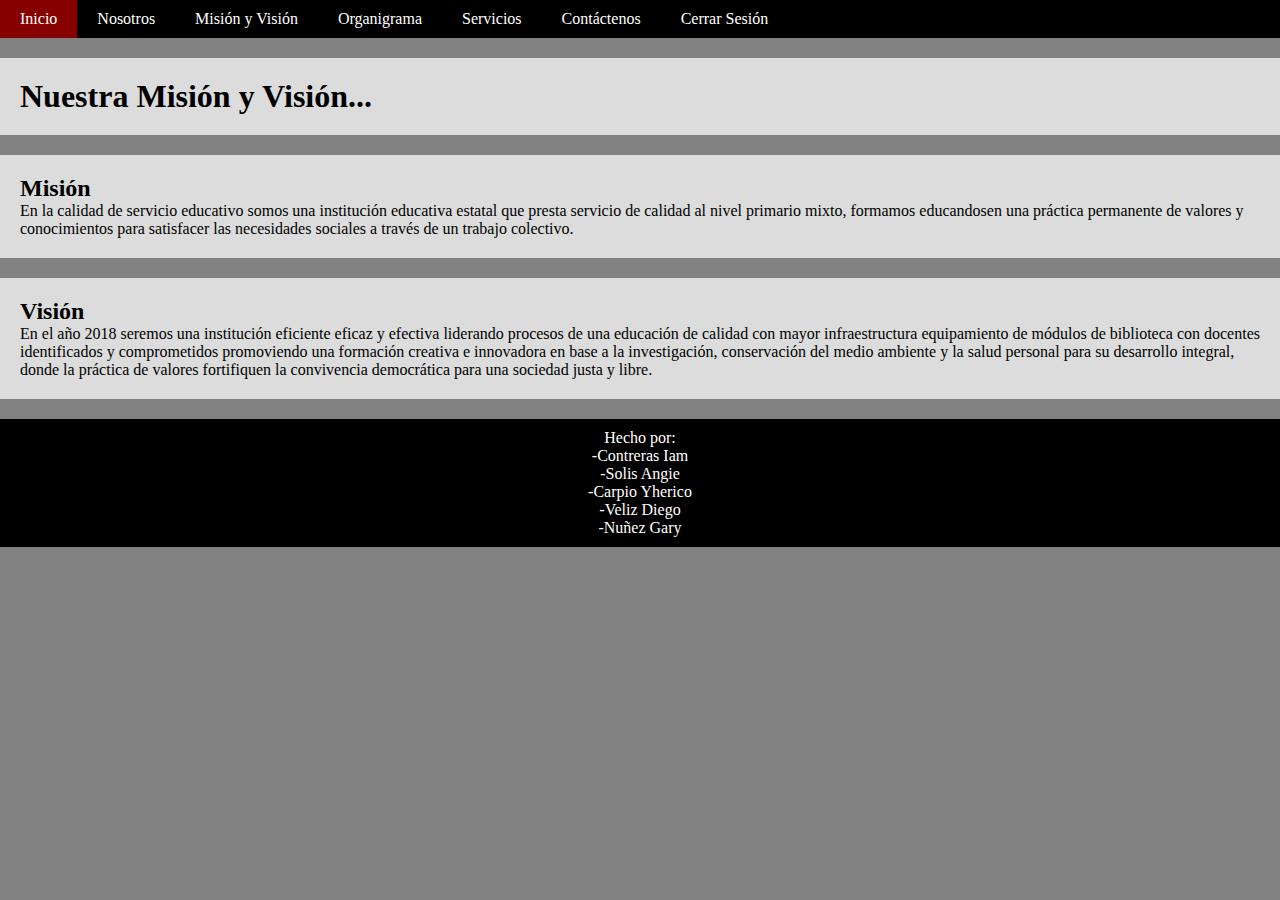
==== war/mision.html @ 2b0e5782 "Proyecto pw2 Laboratorio" ====
<!DOCTYPE html>
<html>
<head>
<meta charset="utf-8">
<title>Visión y Misión</title>
<meta name="viewport"
	content="width=device-width, user - scalable=no, initial-scale=1.0, maximum-scale=1.0, minimum-scale=1.0">
<link rel="shortcut icon" type="image/x-icon" href="favicon.ico">


<link rel="stylesheet" href="style.css">
</head>
<body>
	<header>
		<nav>
			<ul>
				<li><a href="principal.html">Inicio</a></li>
				<li><a href="nosotros.html">Nosotros</a></li>
				<li><a href="mision.html">Misión y Visión</a></li>
				<li><a href="organigrama.html">Organigrama</a></li>
				<li><a href="servicios.html">Servicios</a></li>
				<li><a href="contactenos.html">Contáctenos</a></li>
				<li><a href="index.html">Cerrar Sesión</a></li>
			</ul>
		</nav>

	</header>
	<section class="main row">
		<section class="articles">
			<div class="col-xs-12 col-sm-12 col-md-12 col-lg-12">
				<article>
					<h1>Nuestra Misión y Visión...</h1>
				</article>
				<article>
					<h2>Misión</h2>
					<p>En la calidad de servicio educativo somos una institución
						educativa estatal que presta servicio de calidad al nivel primario
						mixto, formamos educandosen una práctica permanente de valores y
						conocimientos para satisfacer las necesidades sociales a través de
						un trabajo colectivo.</p></article>


					<article>
						<h2>Visión</h2>
						<p>En el año 2018 seremos una institución eficiente eficaz y
							efectiva liderando procesos de una educación de calidad con mayor
							infraestructura equipamiento de módulos de biblioteca con
							docentes identificados y comprometidos promoviendo una formación
							creativa e innovadora en base a la investigación, conservación
							del medio ambiente y la salud personal para su desarrollo
							integral, donde la práctica de valores fortifiquen la convivencia
							democrática para una sociedad justa y libre.</p>
					</article>

				</article>

			</div>
		</section>



		<footer>
			<p>
				Hecho por:<br>-Contreras Iam<br>-Solis Angie<br>-Carpio
				Yherico<br>-Veliz Diego<br>-Nuñez Gary
			</p>
		</footer>
	</section>
</body>
</html>
---- war/style.css ----
*{
	margin: 0;
	padding: 0;
}
body{
	background: #818181;
}
.logotipo{
	float: left;
	width: 4.5%;
	padding-top: 0;
	margin-top: 0;
}

img{
	padding-left: 7%;
	padding-top: 0px;
}
header{
	background: #000;
	width: 100%;
	margin: 20px auto;
	margin-top: 0px;
}
.main, footer{
	width: 100%;
	margin: 20px auto;
}
header nav{
	background: #000;
	width: 95.5%;
	overflow: hidden;
}
header nav ul{
	list-style: none;

}
header nav ul li{
	float: left;
}
header nav ul li a{
	padding: 10px 20px;
	display: block;
	text-decoration: none;
	color: #fff;
}
header nav ul li a:hover{
	background: #860000;
}
.main .articles{
	width: 100%;
	margin-right: 1.5%;
	float: left;
}
.main .articles article{
	padding: 20px;
	background: #DCDCDC;
	margin-bottom: 20px;
}
aside{
	width: 30%;
	background: #860000;
	color:#ccc;
	float: left;
	padding: 20px;
	box-sizing: border-box;
}
footer{
	background: #000;
	color: #fff;
	clear: both;
	padding: 10px 0px;
	text-align: center;
	margin-top: 0%;
	margin-bottom: 0;
}
form{
	width: 85%;
	padding: 20px;
	height: auto;
	margin: auto;
}

label{
	font-size: 15px;
	display: block;
	width: 100%;
	font-weight:bold;
}
input,select{
	margin-bottom: 20px;
	width: 100%;
	padding: 10px;
	box-sizing: border-box;
	border: 1px solid #ccc;
}
input:focus{
	border: 1px solid #1668c4;
}
input[type="submit"],input[type="reset"]{
	margin-bottom: 0px;
	background: #000;
	color:#fff;
	border: none;
	width: 48.5%;
	display: inline;
	font-weight:bold;
}
input[type="submit"]:hover,input[type="reset"]:hover{
	background: #ccc;
	color: #000;
	cursor: pointer;
}




#botonera {
	width: 100%;
	height: 30px;
	margin: 0 auto;
	background: url(img/boton-menu3.jpg) repeat-x; }

.boton {
	width: 19.88%;
	height: 30px;
	float: left;
	text-align: center;
	margin-left: 1px;
	background: url(img/boton-menu.jpg) repeat-x;
	font-weight: bold;
	font-size: 75%;
	line-height: 30px; }

	.boton:hover { background: url(img/boton-menu2.jpg) repeat-x; }

	.boton a {
		color: white;
		text-decoration: none;
		display: block; }

		.boton a:hover { color: black; }

	/*	Desarrollo de los men?s desplegables	*/
.boton div {
		position: relative;
		width: 94.5%;
		background: url(img/desplegable3.png);
		font-size: 100%;
		visibility: hidden;
		text-align: left;
		padding: 10px 2px 10px 10px;
		font: bold 100% arial; }

	.boton:hover div { visibility: visible; }

	.boton ul {
		margin: 0 10px;
		padding: 0;
		list-style-image: url(img/desplegable.png); }

	.boton li a {
		color: white;
		text-decoration: none;
		padding: 3px; }

		.boton li a:hover { color: #fa6; }


/*	Desarrollo de la galeria de imagenes	*/

li .min	{
	background: url(../imagenes/base1.png);
	width: 75px;
	height: 64px;
	padding: 6px 20px 20px 7px;
	}

#titulos	{
	padding: 10px;
	text-align: center;
	}

#borde	{
	width: 405px;
	height: 305px;
	position: absolute;
	top: 250px;	/* Provoca la separacion del borde superior */
	left: 50%;	/* Separa la imagen grande de la pequea */
	background: url(img/galeria.png);
	}

.cat	{
	list-style-type: none;
	margin: 0 0 10px 20px; /* Eliminacion de vieta en IE6 */
	padding: 0px; /* Eliminacion de vieta en IE6 */
	float:left;
	}

.max{
	visibility: hidden;
	position: absolute;
	top: 20px;	/* Provoca la separacion del borde superior */
	left: 30%;	/* Separa la imagen grande de la pequea */
  margin-left: 5px;
	}

a:hover .max	{
	visibility: visible;
	}






.thumbnail{ position: relative; z-index: 0; }
.thumbnail:hover{ background-color: transparent; z-index: 50; }
.thumbnail span{ /* Estilos para la imagen agrandada */ position: absolute; background-color: black; padding: 5px; left: -100px; border: 5px double gray; visibility: hidden; color: #ffffff; text-decoration: none; }
.thumbnail span img{ border-width: 0; padding: 2px; }
.thumbnail:hover span{ visibility: visible; top: -100; left: 0px; }
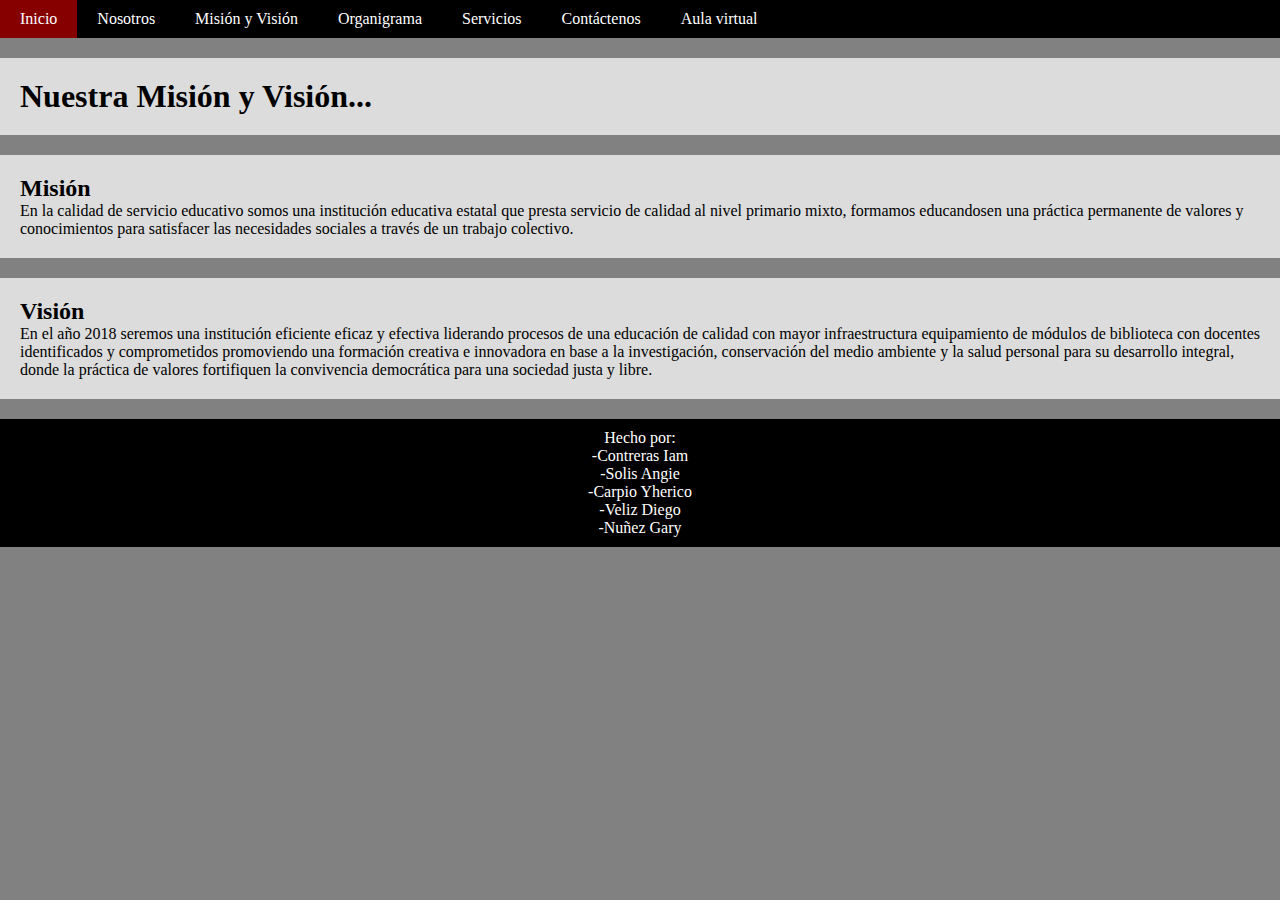
==== commit 8222f7d8: "Version2" ====
--- a/war/mision.html
+++ b/war/mision.html
@@ -20,7 +20,7 @@
 				<li><a href="organigrama.html">Organigrama</a></li>
 				<li><a href="servicios.html">Servicios</a></li>
 				<li><a href="contactenos.html">Contáctenos</a></li>
-				<li><a href="index.html">Cerrar Sesión</a></li>
+				<li><a href="crearAdmin">Aula virtual</a></li>
 			</ul>
 		</nav>
 
